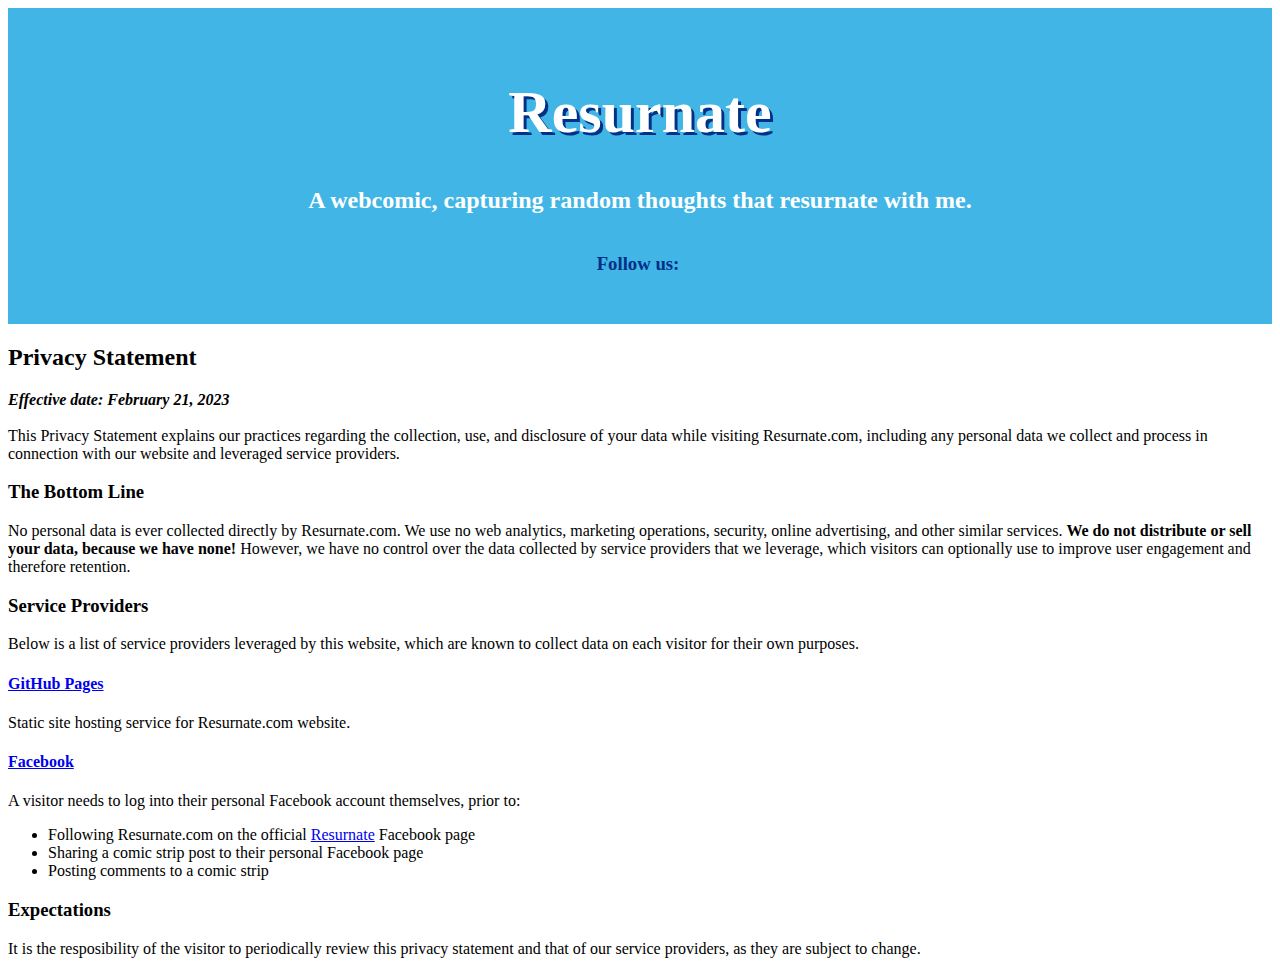
==== privacy.html @ c5d678b8 "We don't sell your data" ====
<!DOCTYPE html>
<html lang="en">
<head>
    <meta charset="UTF-8">
    <meta name="viewport" content="width=device-width, initial-scale=1.0">
    <meta http-equiv="X-UA-Compatible" content="ie=edge">
    <meta property="og:url" content="https://www.resurnate.com/privacy.html">
    <meta property="og:type" content="website">
    <meta property="og:title" content="Privacy Statement">
    <meta property="og:description" content="A webcomic, capturing random thoughts that resurnate with me.">
    <title>Privacy Statement - Resurnate.com</title>
    <link rel="stylesheet" href="/css/resurnate.main.css">
    <link rel="stylesheet" href="/assets/fontawesome/css/fontawesome.css">
    <link rel="stylesheet" href="/assets/fontawesome/css/brands.css">
    <link rel="stylesheet" href="/assets/fontawesome/css/solid.css">
</head>
<body>

  <div id="header">
    <h1 class="title">Resurnate</h1>
    <h2 class="caption">A webcomic, capturing random thoughts that resurnate with me.</h2>
    <div class="follow">
      <h3>Follow us:</h3>
      <p>
        <a href="https://www.facebook.com/resurnate" target="blank_">
          <span class="fa-stack">
            <i class="fa-solid fa-circle fa-stack-2x" style="color: #1877F2"></i>
            <i class="fa-brands fa-facebook-f fa-stack-1x" style="color: white"></i>
          </span>
        </a>
      </p>
    </div>
  </div>

  <div id="privacy">

    <h2>Privacy Statement</h2>
    <b><i>Effective date: February 21, 2023</i></b>
    <br><br>
    This Privacy Statement explains our practices regarding the collection, use, and disclosure of your data while
    visiting Resurnate.com, including any personal data we collect and process in connection with our website and
    leveraged service providers.
      
    <h3>The Bottom Line</h3>
    No personal data is ever collected directly by Resurnate.com. We use no web analytics, marketing operations,
    security, online advertising, and other similar services. <b>We do not distribute or sell your data, because we have
    none!</b> However, we have no control over the data collected by service providers that we leverage, which visitors
    can optionally use to improve user engagement and therefore retention.

    <h3>Service Providers</h3>
    Below is a list of service providers leveraged by this website, which are known to collect data on each visitor for
    their own purposes.
    <a href="https://docs.github.com/en/pages/getting-started-with-github-pages/about-github-pages#data-collection">
      <h4>GitHub Pages</h4>
    </a>
    Static site hosting service for Resurnate.com website.
    <a href="https://www.facebook.com/privacy/center">
      <h4>Facebook</h4>
    </a>
    A visitor needs to log into their personal Facebook account themselves, prior to:
    <ul>
      <li>
        Following Resurnate.com on the official <a href="https://www.facebook.com/resurnate">Resurnate</a> Facebook page
      </li>
      <li>
        Sharing a comic strip post to their personal Facebook page
      </li>
      <li>
        Posting comments to a comic strip
      </li>
    </ul>

    <h3>Expectations</h3>
    It is the resposibility of the visitor to periodically review this privacy statement and that of our service
    providers, as they are subject to change.

  </div>

</body>
</html>
---- css/resurnate.main.css ----
#header {
  background: #41b6e6;
  color: white;
  padding: 30px;
  text-align: center;
}

.title {
  font-size: 60px;
  text-shadow: 3px 3px #003087;
}

.caption {
}

.follow h3,p {
  display: inline-block;
  color: #003087;
}

#gallery {
}

.galleryStrip div {
  padding: 10px;
}

.galleryStrip h2,p {
  display: inline-block;
}

.stripHeader h2 {
  float: left;
}

.stripHeader p {
  float: right;
}

.stripImage img {
  width: 100%;
}

.stripQuote i {
  border-color: #41b6e6;
  color: #41b6e6;
}

.stripQuote {
  text-align: justify;
  text-justify: inter-word;
}

.galleryBoundary {
  background: #898d8d;
  padding: 10px;
  text-align: center;
}

.galleryBoundary span {
  color: white;
  font-size: 20px;
}

#privacy p {
  color: black;
}
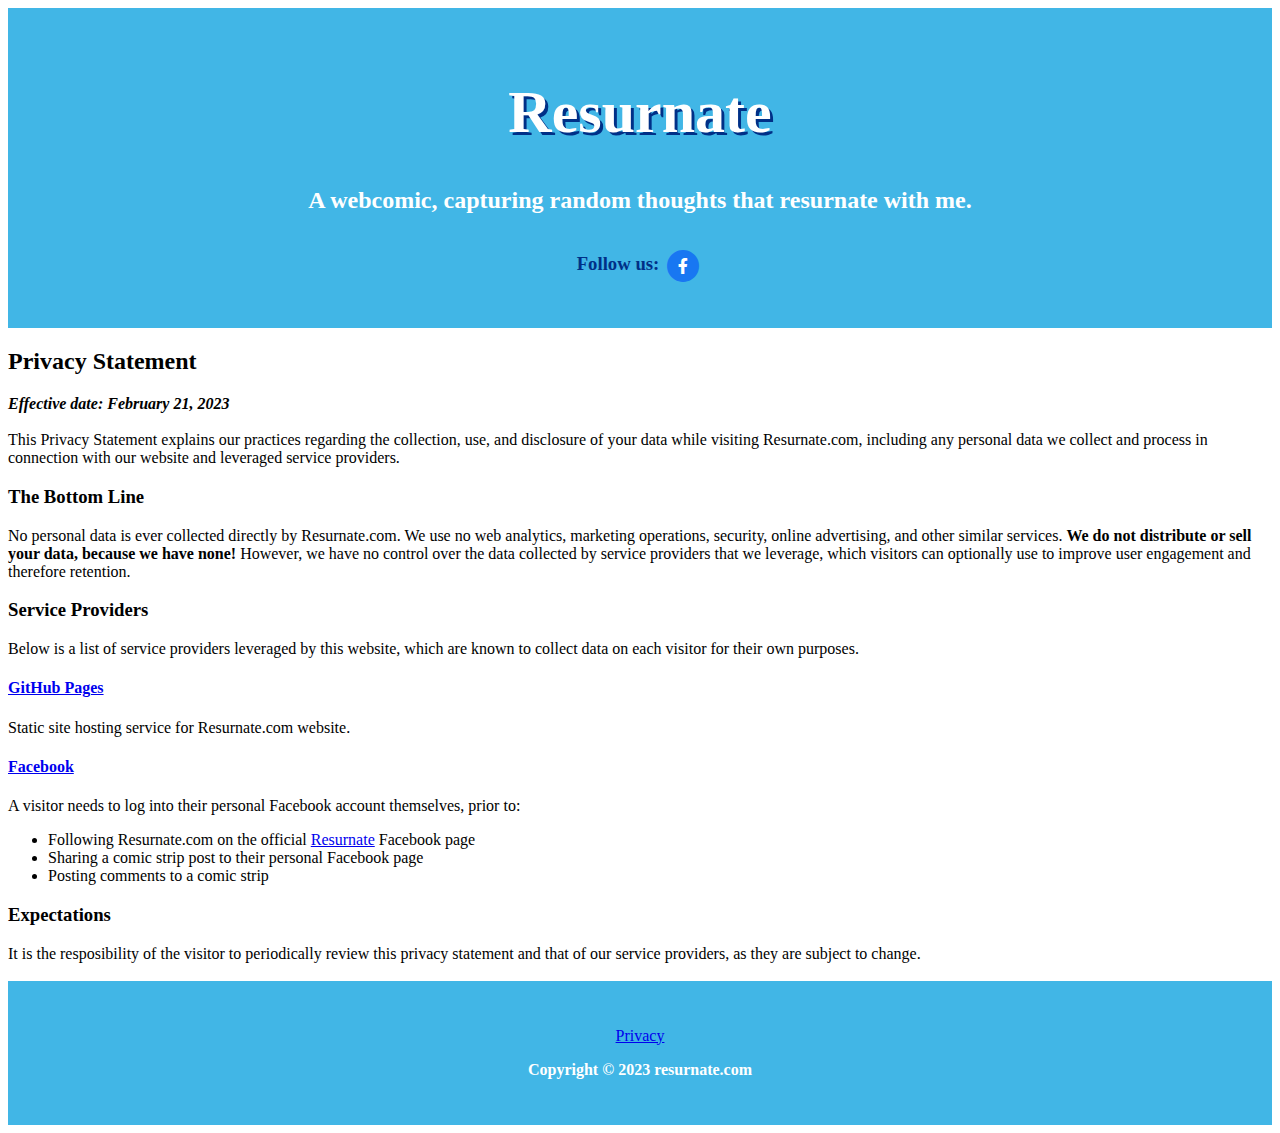
==== commit 9f56983a: "Where there is a header there is a footer" ====
--- a/privacy.html
+++ b/privacy.html
@@ -1,18 +1,19 @@
 <!DOCTYPE html>
 <html lang="en">
 <head>
-    <meta charset="UTF-8">
-    <meta name="viewport" content="width=device-width, initial-scale=1.0">
-    <meta http-equiv="X-UA-Compatible" content="ie=edge">
-    <meta property="og:url" content="https://www.resurnate.com/privacy.html">
-    <meta property="og:type" content="website">
-    <meta property="og:title" content="Privacy Statement">
-    <meta property="og:description" content="A webcomic, capturing random thoughts that resurnate with me.">
-    <title>Privacy Statement - Resurnate.com</title>
-    <link rel="stylesheet" href="/css/resurnate.main.css">
-    <link rel="stylesheet" href="/assets/fontawesome/css/fontawesome.css">
-    <link rel="stylesheet" href="/assets/fontawesome/css/brands.css">
-    <link rel="stylesheet" href="/assets/fontawesome/css/solid.css">
+  <meta charset="UTF-8">
+  <meta name="viewport" content="width=device-width, initial-scale=1.0">
+  <meta http-equiv="X-UA-Compatible" content="ie=edge">
+  <meta property="og:url" content="https://www.resurnate.com/privacy.html">
+  <meta property="og:type" content="website">
+  <meta property="og:title" content="Privacy Statement">
+  <meta property="og:description" content="A webcomic, capturing random thoughts that resurnate with me.">
+  <meta property="fb:app_id" content="739397054436010">
+  <title>Privacy Statement - Resurnate.com</title>
+  <link rel="stylesheet" href="/css/resurnate.main.css">
+  <link rel="stylesheet" href="/assets/fontawesome/css/fontawesome.css">
+  <link rel="stylesheet" href="/assets/fontawesome/css/brands.css">
+  <link rel="stylesheet" href="/assets/fontawesome/css/solid.css">
 </head>
 <body>
 
@@ -40,7 +41,7 @@
     This Privacy Statement explains our practices regarding the collection, use, and disclosure of your data while
     visiting Resurnate.com, including any personal data we collect and process in connection with our website and
     leveraged service providers.
-      
+
     <h3>The Bottom Line</h3>
     No personal data is ever collected directly by Resurnate.com. We use no web analytics, marketing operations,
     security, online advertising, and other similar services. <b>We do not distribute or sell your data, because we have
@@ -76,5 +77,11 @@
 
   </div>
 
+  <br>
+  <div id="footer">
+    <p><a href="/privacy.html" target="_blank">Privacy</a></p>
+    <p class="copyright">Copyright &#169; 2023 resurnate.com</p>
+  </div>
+
 </body>
 </html>--- a/css/resurnate.main.css
+++ b/css/resurnate.main.css
@@ -64,4 +64,20 @@
 
 #privacy p {
   color: black;
-}+  display: block;
+}
+
+#footer {
+  background: #41b6e6;
+  padding: 30px;
+  text-align: center;
+}
+
+#footer p {
+  color: white;
+  display: block;
+}
+
+#footer .copyright {
+  font-weight: bold;
+}
--- a/assets/fontawesome/css/brands.css
+++ b/assets/fontawesome/css/brands.css
@@ -0,0 +1,1522 @@
+/*!
+ * Font Awesome Free 6.3.0 by @fontawesome - https://fontawesome.com
+ * License - https://fontawesome.com/license/free (Icons: CC BY 4.0, Fonts: SIL OFL 1.1, Code: MIT License)
+ * Copyright 2023 Fonticons, Inc.
+ */
+:root, :host {
+  --fa-style-family-brands: 'Font Awesome 6 Brands';
+  --fa-font-brands: normal 400 1em/1 'Font Awesome 6 Brands'; }
+
+@font-face {
+  font-family: 'Font Awesome 6 Brands';
+  font-style: normal;
+  font-weight: 400;
+  font-display: block;
+  src: url("../webfonts/fa-brands-400.woff2") format("woff2"), url("../webfonts/fa-brands-400.ttf") format("truetype"); }
+
+.fab,
+.fa-brands {
+  font-weight: 400; }
+
+.fa-monero:before {
+  content: "\f3d0"; }
+
+.fa-hooli:before {
+  content: "\f427"; }
+
+.fa-yelp:before {
+  content: "\f1e9"; }
+
+.fa-cc-visa:before {
+  content: "\f1f0"; }
+
+.fa-lastfm:before {
+  content: "\f202"; }
+
+.fa-shopware:before {
+  content: "\f5b5"; }
+
+.fa-creative-commons-nc:before {
+  content: "\f4e8"; }
+
+.fa-aws:before {
+  content: "\f375"; }
+
+.fa-redhat:before {
+  content: "\f7bc"; }
+
+.fa-yoast:before {
+  content: "\f2b1"; }
+
+.fa-cloudflare:before {
+  content: "\e07d"; }
+
+.fa-ups:before {
+  content: "\f7e0"; }
+
+.fa-wpexplorer:before {
+  content: "\f2de"; }
+
+.fa-dyalog:before {
+  content: "\f399"; }
+
+.fa-bity:before {
+  content: "\f37a"; }
+
+.fa-stackpath:before {
+  content: "\f842"; }
+
+.fa-buysellads:before {
+  content: "\f20d"; }
+
+.fa-first-order:before {
+  content: "\f2b0"; }
+
+.fa-modx:before {
+  content: "\f285"; }
+
+.fa-guilded:before {
+  content: "\e07e"; }
+
+.fa-vnv:before {
+  content: "\f40b"; }
+
+.fa-square-js:before {
+  content: "\f3b9"; }
+
+.fa-js-square:before {
+  content: "\f3b9"; }
+
+.fa-microsoft:before {
+  content: "\f3ca"; }
+
+.fa-qq:before {
+  content: "\f1d6"; }
+
+.fa-orcid:before {
+  content: "\f8d2"; }
+
+.fa-java:before {
+  content: "\f4e4"; }
+
+.fa-invision:before {
+  content: "\f7b0"; }
+
+.fa-creative-commons-pd-alt:before {
+  content: "\f4ed"; }
+
+.fa-centercode:before {
+  content: "\f380"; }
+
+.fa-glide-g:before {
+  content: "\f2a6"; }
+
+.fa-drupal:before {
+  content: "\f1a9"; }
+
+.fa-hire-a-helper:before {
+  content: "\f3b0"; }
+
+.fa-creative-commons-by:before {
+  content: "\f4e7"; }
+
+.fa-unity:before {
+  content: "\e049"; }
+
+.fa-whmcs:before {
+  content: "\f40d"; }
+
+.fa-rocketchat:before {
+  content: "\f3e8"; }
+
+.fa-vk:before {
+  content: "\f189"; }
+
+.fa-untappd:before {
+  content: "\f405"; }
+
+.fa-mailchimp:before {
+  content: "\f59e"; }
+
+.fa-css3-alt:before {
+  content: "\f38b"; }
+
+.fa-square-reddit:before {
+  content: "\f1a2"; }
+
+.fa-reddit-square:before {
+  content: "\f1a2"; }
+
+.fa-vimeo-v:before {
+  content: "\f27d"; }
+
+.fa-contao:before {
+  content: "\f26d"; }
+
+.fa-square-font-awesome:before {
+  content: "\e5ad"; }
+
+.fa-deskpro:before {
+  content: "\f38f"; }
+
+.fa-sistrix:before {
+  content: "\f3ee"; }
+
+.fa-square-instagram:before {
+  content: "\e055"; }
+
+.fa-instagram-square:before {
+  content: "\e055"; }
+
+.fa-battle-net:before {
+  content: "\f835"; }
+
+.fa-the-red-yeti:before {
+  content: "\f69d"; }
+
+.fa-square-hacker-news:before {
+  content: "\f3af"; }
+
+.fa-hacker-news-square:before {
+  content: "\f3af"; }
+
+.fa-edge:before {
+  content: "\f282"; }
+
+.fa-napster:before {
+  content: "\f3d2"; }
+
+.fa-square-snapchat:before {
+  content: "\f2ad"; }
+
+.fa-snapchat-square:before {
+  content: "\f2ad"; }
+
+.fa-google-plus-g:before {
+  content: "\f0d5"; }
+
+.fa-artstation:before {
+  content: "\f77a"; }
+
+.fa-markdown:before {
+  content: "\f60f"; }
+
+.fa-sourcetree:before {
+  content: "\f7d3"; }
+
+.fa-google-plus:before {
+  content: "\f2b3"; }
+
+.fa-diaspora:before {
+  content: "\f791"; }
+
+.fa-foursquare:before {
+  content: "\f180"; }
+
+.fa-stack-overflow:before {
+  content: "\f16c"; }
+
+.fa-github-alt:before {
+  content: "\f113"; }
+
+.fa-phoenix-squadron:before {
+  content: "\f511"; }
+
+.fa-pagelines:before {
+  content: "\f18c"; }
+
+.fa-algolia:before {
+  content: "\f36c"; }
+
+.fa-red-river:before {
+  content: "\f3e3"; }
+
+.fa-creative-commons-sa:before {
+  content: "\f4ef"; }
+
+.fa-safari:before {
+  content: "\f267"; }
+
+.fa-google:before {
+  content: "\f1a0"; }
+
+.fa-square-font-awesome-stroke:before {
+  content: "\f35c"; }
+
+.fa-font-awesome-alt:before {
+  content: "\f35c"; }
+
+.fa-atlassian:before {
+  content: "\f77b"; }
+
+.fa-linkedin-in:before {
+  content: "\f0e1"; }
+
+.fa-digital-ocean:before {
+  content: "\f391"; }
+
+.fa-nimblr:before {
+  content: "\f5a8"; }
+
+.fa-chromecast:before {
+  content: "\f838"; }
+
+.fa-evernote:before {
+  content: "\f839"; }
+
+.fa-hacker-news:before {
+  content: "\f1d4"; }
+
+.fa-creative-commons-sampling:before {
+  content: "\f4f0"; }
+
+.fa-adversal:before {
+  content: "\f36a"; }
+
+.fa-creative-commons:before {
+  content: "\f25e"; }
+
+.fa-watchman-monitoring:before {
+  content: "\e087"; }
+
+.fa-fonticons:before {
+  content: "\f280"; }
+
+.fa-weixin:before {
+  content: "\f1d7"; }
+
+.fa-shirtsinbulk:before {
+  content: "\f214"; }
+
+.fa-codepen:before {
+  content: "\f1cb"; }
+
+.fa-git-alt:before {
+  content: "\f841"; }
+
+.fa-lyft:before {
+  content: "\f3c3"; }
+
+.fa-rev:before {
+  content: "\f5b2"; }
+
+.fa-windows:before {
+  content: "\f17a"; }
+
+.fa-wizards-of-the-coast:before {
+  content: "\f730"; }
+
+.fa-square-viadeo:before {
+  content: "\f2aa"; }
+
+.fa-viadeo-square:before {
+  content: "\f2aa"; }
+
+.fa-meetup:before {
+  content: "\f2e0"; }
+
+.fa-centos:before {
+  content: "\f789"; }
+
+.fa-adn:before {
+  content: "\f170"; }
+
+.fa-cloudsmith:before {
+  content: "\f384"; }
+
+.fa-pied-piper-alt:before {
+  content: "\f1a8"; }
+
+.fa-square-dribbble:before {
+  content: "\f397"; }
+
+.fa-dribbble-square:before {
+  content: "\f397"; }
+
+.fa-codiepie:before {
+  content: "\f284"; }
+
+.fa-node:before {
+  content: "\f419"; }
+
+.fa-mix:before {
+  content: "\f3cb"; }
+
+.fa-steam:before {
+  content: "\f1b6"; }
+
+.fa-cc-apple-pay:before {
+  content: "\f416"; }
+
+.fa-scribd:before {
+  content: "\f28a"; }
+
+.fa-openid:before {
+  content: "\f19b"; }
+
+.fa-instalod:before {
+  content: "\e081"; }
+
+.fa-expeditedssl:before {
+  content: "\f23e"; }
+
+.fa-sellcast:before {
+  content: "\f2da"; }
+
+.fa-square-twitter:before {
+  content: "\f081"; }
+
+.fa-twitter-square:before {
+  content: "\f081"; }
+
+.fa-r-project:before {
+  content: "\f4f7"; }
+
+.fa-delicious:before {
+  content: "\f1a5"; }
+
+.fa-freebsd:before {
+  content: "\f3a4"; }
+
+.fa-vuejs:before {
+  content: "\f41f"; }
+
+.fa-accusoft:before {
+  content: "\f369"; }
+
+.fa-ioxhost:before {
+  content: "\f208"; }
+
+.fa-fonticons-fi:before {
+  content: "\f3a2"; }
+
+.fa-app-store:before {
+  content: "\f36f"; }
+
+.fa-cc-mastercard:before {
+  content: "\f1f1"; }
+
+.fa-itunes-note:before {
+  content: "\f3b5"; }
+
+.fa-golang:before {
+  content: "\e40f"; }
+
+.fa-kickstarter:before {
+  content: "\f3bb"; }
+
+.fa-grav:before {
+  content: "\f2d6"; }
+
+.fa-weibo:before {
+  content: "\f18a"; }
+
+.fa-uncharted:before {
+  content: "\e084"; }
+
+.fa-firstdraft:before {
+  content: "\f3a1"; }
+
+.fa-square-youtube:before {
+  content: "\f431"; }
+
+.fa-youtube-square:before {
+  content: "\f431"; }
+
+.fa-wikipedia-w:before {
+  content: "\f266"; }
+
+.fa-wpressr:before {
+  content: "\f3e4"; }
+
+.fa-rendact:before {
+  content: "\f3e4"; }
+
+.fa-angellist:before {
+  content: "\f209"; }
+
+.fa-galactic-republic:before {
+  content: "\f50c"; }
+
+.fa-nfc-directional:before {
+  content: "\e530"; }
+
+.fa-skype:before {
+  content: "\f17e"; }
+
+.fa-joget:before {
+  content: "\f3b7"; }
+
+.fa-fedora:before {
+  content: "\f798"; }
+
+.fa-stripe-s:before {
+  content: "\f42a"; }
+
+.fa-meta:before {
+  content: "\e49b"; }
+
+.fa-laravel:before {
+  content: "\f3bd"; }
+
+.fa-hotjar:before {
+  content: "\f3b1"; }
+
+.fa-bluetooth-b:before {
+  content: "\f294"; }
+
+.fa-sticker-mule:before {
+  content: "\f3f7"; }
+
+.fa-creative-commons-zero:before {
+  content: "\f4f3"; }
+
+.fa-hips:before {
+  content: "\f452"; }
+
+.fa-behance:before {
+  content: "\f1b4"; }
+
+.fa-reddit:before {
+  content: "\f1a1"; }
+
+.fa-discord:before {
+  content: "\f392"; }
+
+.fa-chrome:before {
+  content: "\f268"; }
+
+.fa-app-store-ios:before {
+  content: "\f370"; }
+
+.fa-cc-discover:before {
+  content: "\f1f2"; }
+
+.fa-wpbeginner:before {
+  content: "\f297"; }
+
+.fa-confluence:before {
+  content: "\f78d"; }
+
+.fa-mdb:before {
+  content: "\f8ca"; }
+
+.fa-dochub:before {
+  content: "\f394"; }
+
+.fa-accessible-icon:before {
+  content: "\f368"; }
+
+.fa-ebay:before {
+  content: "\f4f4"; }
+
+.fa-amazon:before {
+  content: "\f270"; }
+
+.fa-unsplash:before {
+  content: "\e07c"; }
+
+.fa-yarn:before {
+  content: "\f7e3"; }
+
+.fa-square-steam:before {
+  content: "\f1b7"; }
+
+.fa-steam-square:before {
+  content: "\f1b7"; }
+
+.fa-500px:before {
+  content: "\f26e"; }
+
+.fa-square-vimeo:before {
+  content: "\f194"; }
+
+.fa-vimeo-square:before {
+  content: "\f194"; }
+
+.fa-asymmetrik:before {
+  content: "\f372"; }
+
+.fa-font-awesome:before {
+  content: "\f2b4"; }
+
+.fa-font-awesome-flag:before {
+  content: "\f2b4"; }
+
+.fa-font-awesome-logo-full:before {
+  content: "\f2b4"; }
+
+.fa-gratipay:before {
+  content: "\f184"; }
+
+.fa-apple:before {
+  content: "\f179"; }
+
+.fa-hive:before {
+  content: "\e07f"; }
+
+.fa-gitkraken:before {
+  content: "\f3a6"; }
+
+.fa-keybase:before {
+  content: "\f4f5"; }
+
+.fa-apple-pay:before {
+  content: "\f415"; }
+
+.fa-padlet:before {
+  content: "\e4a0"; }
+
+.fa-amazon-pay:before {
+  content: "\f42c"; }
+
+.fa-square-github:before {
+  content: "\f092"; }
+
+.fa-github-square:before {
+  content: "\f092"; }
+
+.fa-stumbleupon:before {
+  content: "\f1a4"; }
+
+.fa-fedex:before {
+  content: "\f797"; }
+
+.fa-phoenix-framework:before {
+  content: "\f3dc"; }
+
+.fa-shopify:before {
+  content: "\e057"; }
+
+.fa-neos:before {
+  content: "\f612"; }
+
+.fa-hackerrank:before {
+  content: "\f5f7"; }
+
+.fa-researchgate:before {
+  content: "\f4f8"; }
+
+.fa-swift:before {
+  content: "\f8e1"; }
+
+.fa-angular:before {
+  content: "\f420"; }
+
+.fa-speakap:before {
+  content: "\f3f3"; }
+
+.fa-angrycreative:before {
+  content: "\f36e"; }
+
+.fa-y-combinator:before {
+  content: "\f23b"; }
+
+.fa-empire:before {
+  content: "\f1d1"; }
+
+.fa-envira:before {
+  content: "\f299"; }
+
+.fa-square-gitlab:before {
+  content: "\e5ae"; }
+
+.fa-gitlab-square:before {
+  content: "\e5ae"; }
+
+.fa-studiovinari:before {
+  content: "\f3f8"; }
+
+.fa-pied-piper:before {
+  content: "\f2ae"; }
+
+.fa-wordpress:before {
+  content: "\f19a"; }
+
+.fa-product-hunt:before {
+  content: "\f288"; }
+
+.fa-firefox:before {
+  content: "\f269"; }
+
+.fa-linode:before {
+  content: "\f2b8"; }
+
+.fa-goodreads:before {
+  content: "\f3a8"; }
+
+.fa-square-odnoklassniki:before {
+  content: "\f264"; }
+
+.fa-odnoklassniki-square:before {
+  content: "\f264"; }
+
+.fa-jsfiddle:before {
+  content: "\f1cc"; }
+
+.fa-sith:before {
+  content: "\f512"; }
+
+.fa-themeisle:before {
+  content: "\f2b2"; }
+
+.fa-page4:before {
+  content: "\f3d7"; }
+
+.fa-hashnode:before {
+  content: "\e499"; }
+
+.fa-react:before {
+  content: "\f41b"; }
+
+.fa-cc-paypal:before {
+  content: "\f1f4"; }
+
+.fa-squarespace:before {
+  content: "\f5be"; }
+
+.fa-cc-stripe:before {
+  content: "\f1f5"; }
+
+.fa-creative-commons-share:before {
+  content: "\f4f2"; }
+
+.fa-bitcoin:before {
+  content: "\f379"; }
+
+.fa-keycdn:before {
+  content: "\f3ba"; }
+
+.fa-opera:before {
+  content: "\f26a"; }
+
+.fa-itch-io:before {
+  content: "\f83a"; }
+
+.fa-umbraco:before {
+  content: "\f8e8"; }
+
+.fa-galactic-senate:before {
+  content: "\f50d"; }
+
+.fa-ubuntu:before {
+  content: "\f7df"; }
+
+.fa-draft2digital:before {
+  content: "\f396"; }
+
+.fa-stripe:before {
+  content: "\f429"; }
+
+.fa-houzz:before {
+  content: "\f27c"; }
+
+.fa-gg:before {
+  content: "\f260"; }
+
+.fa-dhl:before {
+  content: "\f790"; }
+
+.fa-square-pinterest:before {
+  content: "\f0d3"; }
+
+.fa-pinterest-square:before {
+  content: "\f0d3"; }
+
+.fa-xing:before {
+  content: "\f168"; }
+
+.fa-blackberry:before {
+  content: "\f37b"; }
+
+.fa-creative-commons-pd:before {
+  content: "\f4ec"; }
+
+.fa-playstation:before {
+  content: "\f3df"; }
+
+.fa-quinscape:before {
+  content: "\f459"; }
+
+.fa-less:before {
+  content: "\f41d"; }
+
+.fa-blogger-b:before {
+  content: "\f37d"; }
+
+.fa-opencart:before {
+  content: "\f23d"; }
+
+.fa-vine:before {
+  content: "\f1ca"; }
+
+.fa-paypal:before {
+  content: "\f1ed"; }
+
+.fa-gitlab:before {
+  content: "\f296"; }
+
+.fa-typo3:before {
+  content: "\f42b"; }
+
+.fa-reddit-alien:before {
+  content: "\f281"; }
+
+.fa-yahoo:before {
+  content: "\f19e"; }
+
+.fa-dailymotion:before {
+  content: "\e052"; }
+
+.fa-affiliatetheme:before {
+  content: "\f36b"; }
+
+.fa-pied-piper-pp:before {
+  content: "\f1a7"; }
+
+.fa-bootstrap:before {
+  content: "\f836"; }
+
+.fa-odnoklassniki:before {
+  content: "\f263"; }
+
+.fa-nfc-symbol:before {
+  content: "\e531"; }
+
+.fa-ethereum:before {
+  content: "\f42e"; }
+
+.fa-speaker-deck:before {
+  content: "\f83c"; }
+
+.fa-creative-commons-nc-eu:before {
+  content: "\f4e9"; }
+
+.fa-patreon:before {
+  content: "\f3d9"; }
+
+.fa-avianex:before {
+  content: "\f374"; }
+
+.fa-ello:before {
+  content: "\f5f1"; }
+
+.fa-gofore:before {
+  content: "\f3a7"; }
+
+.fa-bimobject:before {
+  content: "\f378"; }
+
+.fa-facebook-f:before {
+  content: "\f39e"; }
+
+.fa-square-google-plus:before {
+  content: "\f0d4"; }
+
+.fa-google-plus-square:before {
+  content: "\f0d4"; }
+
+.fa-mandalorian:before {
+  content: "\f50f"; }
+
+.fa-first-order-alt:before {
+  content: "\f50a"; }
+
+.fa-osi:before {
+  content: "\f41a"; }
+
+.fa-google-wallet:before {
+  content: "\f1ee"; }
+
+.fa-d-and-d-beyond:before {
+  content: "\f6ca"; }
+
+.fa-periscope:before {
+  content: "\f3da"; }
+
+.fa-fulcrum:before {
+  content: "\f50b"; }
+
+.fa-cloudscale:before {
+  content: "\f383"; }
+
+.fa-forumbee:before {
+  content: "\f211"; }
+
+.fa-mizuni:before {
+  content: "\f3cc"; }
+
+.fa-schlix:before {
+  content: "\f3ea"; }
+
+.fa-square-xing:before {
+  content: "\f169"; }
+
+.fa-xing-square:before {
+  content: "\f169"; }
+
+.fa-bandcamp:before {
+  content: "\f2d5"; }
+
+.fa-wpforms:before {
+  content: "\f298"; }
+
+.fa-cloudversify:before {
+  content: "\f385"; }
+
+.fa-usps:before {
+  content: "\f7e1"; }
+
+.fa-megaport:before {
+  content: "\f5a3"; }
+
+.fa-magento:before {
+  content: "\f3c4"; }
+
+.fa-spotify:before {
+  content: "\f1bc"; }
+
+.fa-optin-monster:before {
+  content: "\f23c"; }
+
+.fa-fly:before {
+  content: "\f417"; }
+
+.fa-aviato:before {
+  content: "\f421"; }
+
+.fa-itunes:before {
+  content: "\f3b4"; }
+
+.fa-cuttlefish:before {
+  content: "\f38c"; }
+
+.fa-blogger:before {
+  content: "\f37c"; }
+
+.fa-flickr:before {
+  content: "\f16e"; }
+
+.fa-viber:before {
+  content: "\f409"; }
+
+.fa-soundcloud:before {
+  content: "\f1be"; }
+
+.fa-digg:before {
+  content: "\f1a6"; }
+
+.fa-tencent-weibo:before {
+  content: "\f1d5"; }
+
+.fa-symfony:before {
+  content: "\f83d"; }
+
+.fa-maxcdn:before {
+  content: "\f136"; }
+
+.fa-etsy:before {
+  content: "\f2d7"; }
+
+.fa-facebook-messenger:before {
+  content: "\f39f"; }
+
+.fa-audible:before {
+  content: "\f373"; }
+
+.fa-think-peaks:before {
+  content: "\f731"; }
+
+.fa-bilibili:before {
+  content: "\e3d9"; }
+
+.fa-erlang:before {
+  content: "\f39d"; }
+
+.fa-cotton-bureau:before {
+  content: "\f89e"; }
+
+.fa-dashcube:before {
+  content: "\f210"; }
+
+.fa-42-group:before {
+  content: "\e080"; }
+
+.fa-innosoft:before {
+  content: "\e080"; }
+
+.fa-stack-exchange:before {
+  content: "\f18d"; }
+
+.fa-elementor:before {
+  content: "\f430"; }
+
+.fa-square-pied-piper:before {
+  content: "\e01e"; }
+
+.fa-pied-piper-square:before {
+  content: "\e01e"; }
+
+.fa-creative-commons-nd:before {
+  content: "\f4eb"; }
+
+.fa-palfed:before {
+  content: "\f3d8"; }
+
+.fa-superpowers:before {
+  content: "\f2dd"; }
+
+.fa-resolving:before {
+  content: "\f3e7"; }
+
+.fa-xbox:before {
+  content: "\f412"; }
+
+.fa-searchengin:before {
+  content: "\f3eb"; }
+
+.fa-tiktok:before {
+  content: "\e07b"; }
+
+.fa-square-facebook:before {
+  content: "\f082"; }
+
+.fa-facebook-square:before {
+  content: "\f082"; }
+
+.fa-renren:before {
+  content: "\f18b"; }
+
+.fa-linux:before {
+  content: "\f17c"; }
+
+.fa-glide:before {
+  content: "\f2a5"; }
+
+.fa-linkedin:before {
+  content: "\f08c"; }
+
+.fa-hubspot:before {
+  content: "\f3b2"; }
+
+.fa-deploydog:before {
+  content: "\f38e"; }
+
+.fa-twitch:before {
+  content: "\f1e8"; }
+
+.fa-ravelry:before {
+  content: "\f2d9"; }
+
+.fa-mixer:before {
+  content: "\e056"; }
+
+.fa-square-lastfm:before {
+  content: "\f203"; }
+
+.fa-lastfm-square:before {
+  content: "\f203"; }
+
+.fa-vimeo:before {
+  content: "\f40a"; }
+
+.fa-mendeley:before {
+  content: "\f7b3"; }
+
+.fa-uniregistry:before {
+  content: "\f404"; }
+
+.fa-figma:before {
+  content: "\f799"; }
+
+.fa-creative-commons-remix:before {
+  content: "\f4ee"; }
+
+.fa-cc-amazon-pay:before {
+  content: "\f42d"; }
+
+.fa-dropbox:before {
+  content: "\f16b"; }
+
+.fa-instagram:before {
+  content: "\f16d"; }
+
+.fa-cmplid:before {
+  content: "\e360"; }
+
+.fa-facebook:before {
+  content: "\f09a"; }
+
+.fa-gripfire:before {
+  content: "\f3ac"; }
+
+.fa-jedi-order:before {
+  content: "\f50e"; }
+
+.fa-uikit:before {
+  content: "\f403"; }
+
+.fa-fort-awesome-alt:before {
+  content: "\f3a3"; }
+
+.fa-phabricator:before {
+  content: "\f3db"; }
+
+.fa-ussunnah:before {
+  content: "\f407"; }
+
+.fa-earlybirds:before {
+  content: "\f39a"; }
+
+.fa-trade-federation:before {
+  content: "\f513"; }
+
+.fa-autoprefixer:before {
+  content: "\f41c"; }
+
+.fa-whatsapp:before {
+  content: "\f232"; }
+
+.fa-slideshare:before {
+  content: "\f1e7"; }
+
+.fa-google-play:before {
+  content: "\f3ab"; }
+
+.fa-viadeo:before {
+  content: "\f2a9"; }
+
+.fa-line:before {
+  content: "\f3c0"; }
+
+.fa-google-drive:before {
+  content: "\f3aa"; }
+
+.fa-servicestack:before {
+  content: "\f3ec"; }
+
+.fa-simplybuilt:before {
+  content: "\f215"; }
+
+.fa-bitbucket:before {
+  content: "\f171"; }
+
+.fa-imdb:before {
+  content: "\f2d8"; }
+
+.fa-deezer:before {
+  content: "\e077"; }
+
+.fa-raspberry-pi:before {
+  content: "\f7bb"; }
+
+.fa-jira:before {
+  content: "\f7b1"; }
+
+.fa-docker:before {
+  content: "\f395"; }
+
+.fa-screenpal:before {
+  content: "\e570"; }
+
+.fa-bluetooth:before {
+  content: "\f293"; }
+
+.fa-gitter:before {
+  content: "\f426"; }
+
+.fa-d-and-d:before {
+  content: "\f38d"; }
+
+.fa-microblog:before {
+  content: "\e01a"; }
+
+.fa-cc-diners-club:before {
+  content: "\f24c"; }
+
+.fa-gg-circle:before {
+  content: "\f261"; }
+
+.fa-pied-piper-hat:before {
+  content: "\f4e5"; }
+
+.fa-kickstarter-k:before {
+  content: "\f3bc"; }
+
+.fa-yandex:before {
+  content: "\f413"; }
+
+.fa-readme:before {
+  content: "\f4d5"; }
+
+.fa-html5:before {
+  content: "\f13b"; }
+
+.fa-sellsy:before {
+  content: "\f213"; }
+
+.fa-sass:before {
+  content: "\f41e"; }
+
+.fa-wirsindhandwerk:before {
+  content: "\e2d0"; }
+
+.fa-wsh:before {
+  content: "\e2d0"; }
+
+.fa-buromobelexperte:before {
+  content: "\f37f"; }
+
+.fa-salesforce:before {
+  content: "\f83b"; }
+
+.fa-octopus-deploy:before {
+  content: "\e082"; }
+
+.fa-medapps:before {
+  content: "\f3c6"; }
+
+.fa-ns8:before {
+  content: "\f3d5"; }
+
+.fa-pinterest-p:before {
+  content: "\f231"; }
+
+.fa-apper:before {
+  content: "\f371"; }
+
+.fa-fort-awesome:before {
+  content: "\f286"; }
+
+.fa-waze:before {
+  content: "\f83f"; }
+
+.fa-cc-jcb:before {
+  content: "\f24b"; }
+
+.fa-snapchat:before {
+  content: "\f2ab"; }
+
+.fa-snapchat-ghost:before {
+  content: "\f2ab"; }
+
+.fa-fantasy-flight-games:before {
+  content: "\f6dc"; }
+
+.fa-rust:before {
+  content: "\e07a"; }
+
+.fa-wix:before {
+  content: "\f5cf"; }
+
+.fa-square-behance:before {
+  content: "\f1b5"; }
+
+.fa-behance-square:before {
+  content: "\f1b5"; }
+
+.fa-supple:before {
+  content: "\f3f9"; }
+
+.fa-rebel:before {
+  content: "\f1d0"; }
+
+.fa-css3:before {
+  content: "\f13c"; }
+
+.fa-staylinked:before {
+  content: "\f3f5"; }
+
+.fa-kaggle:before {
+  content: "\f5fa"; }
+
+.fa-space-awesome:before {
+  content: "\e5ac"; }
+
+.fa-deviantart:before {
+  content: "\f1bd"; }
+
+.fa-cpanel:before {
+  content: "\f388"; }
+
+.fa-goodreads-g:before {
+  content: "\f3a9"; }
+
+.fa-square-git:before {
+  content: "\f1d2"; }
+
+.fa-git-square:before {
+  content: "\f1d2"; }
+
+.fa-square-tumblr:before {
+  content: "\f174"; }
+
+.fa-tumblr-square:before {
+  content: "\f174"; }
+
+.fa-trello:before {
+  content: "\f181"; }
+
+.fa-creative-commons-nc-jp:before {
+  content: "\f4ea"; }
+
+.fa-get-pocket:before {
+  content: "\f265"; }
+
+.fa-perbyte:before {
+  content: "\e083"; }
+
+.fa-grunt:before {
+  content: "\f3ad"; }
+
+.fa-weebly:before {
+  content: "\f5cc"; }
+
+.fa-connectdevelop:before {
+  content: "\f20e"; }
+
+.fa-leanpub:before {
+  content: "\f212"; }
+
+.fa-black-tie:before {
+  content: "\f27e"; }
+
+.fa-themeco:before {
+  content: "\f5c6"; }
+
+.fa-python:before {
+  content: "\f3e2"; }
+
+.fa-android:before {
+  content: "\f17b"; }
+
+.fa-bots:before {
+  content: "\e340"; }
+
+.fa-free-code-camp:before {
+  content: "\f2c5"; }
+
+.fa-hornbill:before {
+  content: "\f592"; }
+
+.fa-js:before {
+  content: "\f3b8"; }
+
+.fa-ideal:before {
+  content: "\e013"; }
+
+.fa-git:before {
+  content: "\f1d3"; }
+
+.fa-dev:before {
+  content: "\f6cc"; }
+
+.fa-sketch:before {
+  content: "\f7c6"; }
+
+.fa-yandex-international:before {
+  content: "\f414"; }
+
+.fa-cc-amex:before {
+  content: "\f1f3"; }
+
+.fa-uber:before {
+  content: "\f402"; }
+
+.fa-github:before {
+  content: "\f09b"; }
+
+.fa-php:before {
+  content: "\f457"; }
+
+.fa-alipay:before {
+  content: "\f642"; }
+
+.fa-youtube:before {
+  content: "\f167"; }
+
+.fa-skyatlas:before {
+  content: "\f216"; }
+
+.fa-firefox-browser:before {
+  content: "\e007"; }
+
+.fa-replyd:before {
+  content: "\f3e6"; }
+
+.fa-suse:before {
+  content: "\f7d6"; }
+
+.fa-jenkins:before {
+  content: "\f3b6"; }
+
+.fa-twitter:before {
+  content: "\f099"; }
+
+.fa-rockrms:before {
+  content: "\f3e9"; }
+
+.fa-pinterest:before {
+  content: "\f0d2"; }
+
+.fa-buffer:before {
+  content: "\f837"; }
+
+.fa-npm:before {
+  content: "\f3d4"; }
+
+.fa-yammer:before {
+  content: "\f840"; }
+
+.fa-btc:before {
+  content: "\f15a"; }
+
+.fa-dribbble:before {
+  content: "\f17d"; }
+
+.fa-stumbleupon-circle:before {
+  content: "\f1a3"; }
+
+.fa-internet-explorer:before {
+  content: "\f26b"; }
+
+.fa-stubber:before {
+  content: "\e5c7"; }
+
+.fa-telegram:before {
+  content: "\f2c6"; }
+
+.fa-telegram-plane:before {
+  content: "\f2c6"; }
+
+.fa-old-republic:before {
+  content: "\f510"; }
+
+.fa-odysee:before {
+  content: "\e5c6"; }
+
+.fa-square-whatsapp:before {
+  content: "\f40c"; }
+
+.fa-whatsapp-square:before {
+  content: "\f40c"; }
+
+.fa-node-js:before {
+  content: "\f3d3"; }
+
+.fa-edge-legacy:before {
+  content: "\e078"; }
+
+.fa-slack:before {
+  content: "\f198"; }
+
+.fa-slack-hash:before {
+  content: "\f198"; }
+
+.fa-medrt:before {
+  content: "\f3c8"; }
+
+.fa-usb:before {
+  content: "\f287"; }
+
+.fa-tumblr:before {
+  content: "\f173"; }
+
+.fa-vaadin:before {
+  content: "\f408"; }
+
+.fa-quora:before {
+  content: "\f2c4"; }
+
+.fa-reacteurope:before {
+  content: "\f75d"; }
+
+.fa-medium:before {
+  content: "\f23a"; }
+
+.fa-medium-m:before {
+  content: "\f23a"; }
+
+.fa-amilia:before {
+  content: "\f36d"; }
+
+.fa-mixcloud:before {
+  content: "\f289"; }
+
+.fa-flipboard:before {
+  content: "\f44d"; }
+
+.fa-viacoin:before {
+  content: "\f237"; }
+
+.fa-critical-role:before {
+  content: "\f6c9"; }
+
+.fa-sitrox:before {
+  content: "\e44a"; }
+
+.fa-discourse:before {
+  content: "\f393"; }
+
+.fa-joomla:before {
+  content: "\f1aa"; }
+
+.fa-mastodon:before {
+  content: "\f4f6"; }
+
+.fa-airbnb:before {
+  content: "\f834"; }
+
+.fa-wolf-pack-battalion:before {
+  content: "\f514"; }
+
+.fa-buy-n-large:before {
+  content: "\f8a6"; }
+
+.fa-gulp:before {
+  content: "\f3ae"; }
+
+.fa-creative-commons-sampling-plus:before {
+  content: "\f4f1"; }
+
+.fa-strava:before {
+  content: "\f428"; }
+
+.fa-ember:before {
+  content: "\f423"; }
+
+.fa-canadian-maple-leaf:before {
+  content: "\f785"; }
+
+.fa-teamspeak:before {
+  content: "\f4f9"; }
+
+.fa-pushed:before {
+  content: "\f3e1"; }
+
+.fa-wordpress-simple:before {
+  content: "\f411"; }
+
+.fa-nutritionix:before {
+  content: "\f3d6"; }
+
+.fa-wodu:before {
+  content: "\e088"; }
+
+.fa-google-pay:before {
+  content: "\e079"; }
+
+.fa-intercom:before {
+  content: "\f7af"; }
+
+.fa-zhihu:before {
+  content: "\f63f"; }
+
+.fa-korvue:before {
+  content: "\f42f"; }
+
+.fa-pix:before {
+  content: "\e43a"; }
+
+.fa-steam-symbol:before {
+  content: "\f3f6"; }
--- a/assets/fontawesome/css/solid.css
+++ b/assets/fontawesome/css/solid.css
@@ -0,0 +1,19 @@
+/*!
+ * Font Awesome Free 6.3.0 by @fontawesome - https://fontawesome.com
+ * License - https://fontawesome.com/license/free (Icons: CC BY 4.0, Fonts: SIL OFL 1.1, Code: MIT License)
+ * Copyright 2023 Fonticons, Inc.
+ */
+:root, :host {
+  --fa-style-family-classic: 'Font Awesome 6 Free';
+  --fa-font-solid: normal 900 1em/1 'Font Awesome 6 Free'; }
+
+@font-face {
+  font-family: 'Font Awesome 6 Free';
+  font-style: normal;
+  font-weight: 900;
+  font-display: block;
+  src: url("../webfonts/fa-solid-900.woff2") format("woff2"), url("../webfonts/fa-solid-900.ttf") format("truetype"); }
+
+.fas,
+.fa-solid {
+  font-weight: 900; }
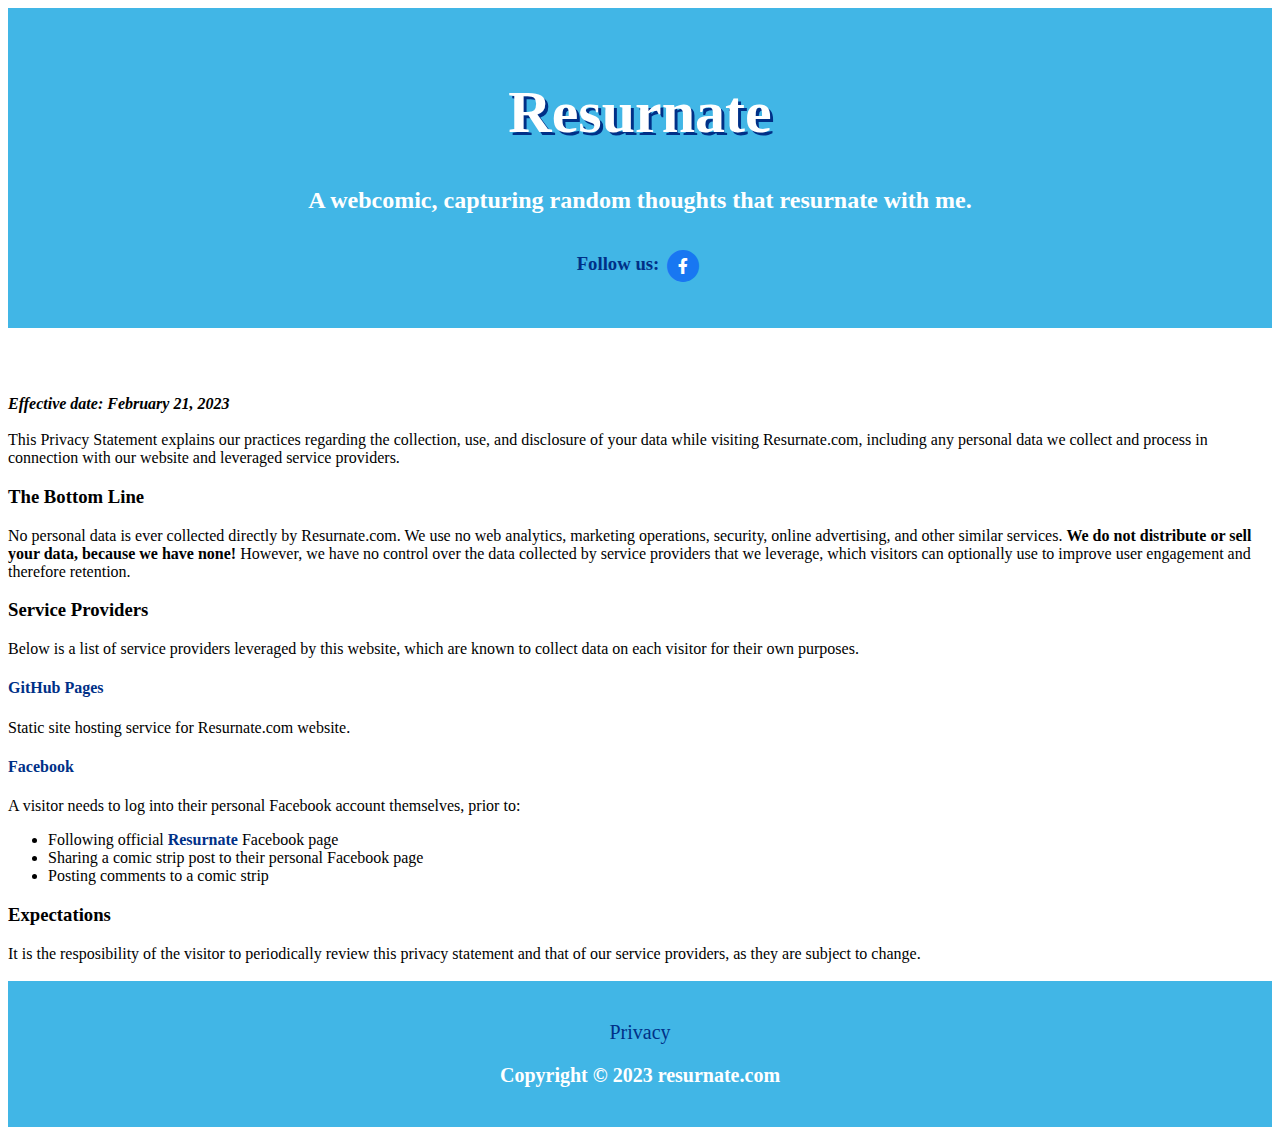
==== commit c7198b4f: "Navigating just got a little easier" ====
--- a/privacy.html
+++ b/privacy.html
@@ -18,7 +18,7 @@
 <body>
 
   <div id="header">
-    <h1 class="title">Resurnate</h1>
+    <h1 class="title"><a href="/">Resurnate</a></h1>
     <h2 class="caption">A webcomic, capturing random thoughts that resurnate with me.</h2>
     <div class="follow">
       <h3>Follow us:</h3>
@@ -61,7 +61,7 @@
     A visitor needs to log into their personal Facebook account themselves, prior to:
     <ul>
       <li>
-        Following Resurnate.com on the official <a href="https://www.facebook.com/resurnate">Resurnate</a> Facebook page
+        Following official <a href="https://www.facebook.com/resurnate"><b>Resurnate</b></a> Facebook page
       </li>
       <li>
         Sharing a comic strip post to their personal Facebook page
@@ -79,7 +79,7 @@
 
   <br>
   <div id="footer">
-    <p><a href="/privacy.html" target="_blank">Privacy</a></p>
+    <p><a href="/privacy.html">Privacy</a></p>
     <p class="copyright">Copyright &#169; 2023 resurnate.com</p>
   </div>
 
--- a/css/resurnate.main.css
+++ b/css/resurnate.main.css
@@ -1,63 +1,99 @@
+a {
+  color: #003087;
+  text-decoration: none;
+}
+
+h1 {
+  color: white;
+}
+
+h2 {
+  color: black;
+}
+
 #header {
   background: #41b6e6;
-  color: white;
   padding: 30px;
   text-align: center;
 }
 
-.title {
+#header a,h2 {
+  color: white;
+}
+
+#header .title {
   font-size: 60px;
   text-shadow: 3px 3px #003087;
 }
 
-.caption {
+#header .caption {
 }
 
-.follow h3,p {
+#header .follow h3,p {
   display: inline-block;
   color: #003087;
+}
+
+#footer {
+  background: #41b6e6;
+  padding: 20px;
+  text-align: center;
+}
+
+#footer p {
+  color: white;
+  display: block;
+  font-size: 20px;
+}
+
+#footer .copyright {
+  font-weight: bold;
 }
 
 #gallery {
 }
 
-.galleryStrip div {
+#gallery .galleryStrip div {
   padding: 10px;
 }
 
-.galleryStrip h2,p {
+#gallery .galleryStrip h2,p {
   display: inline-block;
 }
 
-.stripHeader h2 {
+#gallery .stripHeader h2 {
   float: left;
 }
 
-.stripHeader p {
+#gallery .stripHeader p {
   float: right;
 }
 
-.stripImage img {
+#gallery .galleryStrip a {
+  color: black;
+}
+
+#gallery .stripImage img {
   width: 100%;
 }
 
-.stripQuote i {
+#gallery .stripQuote i {
   border-color: #41b6e6;
   color: #41b6e6;
 }
 
-.stripQuote {
+#gallery .stripQuote {
   text-align: justify;
   text-justify: inter-word;
 }
 
-.galleryBoundary {
+#gallery .galleryBoundary {
   background: #898d8d;
   padding: 10px;
   text-align: center;
 }
 
-.galleryBoundary span {
+#gallery .galleryBoundary span {
   color: white;
   font-size: 20px;
 }
@@ -65,19 +101,4 @@
 #privacy p {
   color: black;
   display: block;
-}
-
-#footer {
-  background: #41b6e6;
-  padding: 30px;
-  text-align: center;
-}
-
-#footer p {
-  color: white;
-  display: block;
-}
-
-#footer .copyright {
-  font-weight: bold;
-}
+}